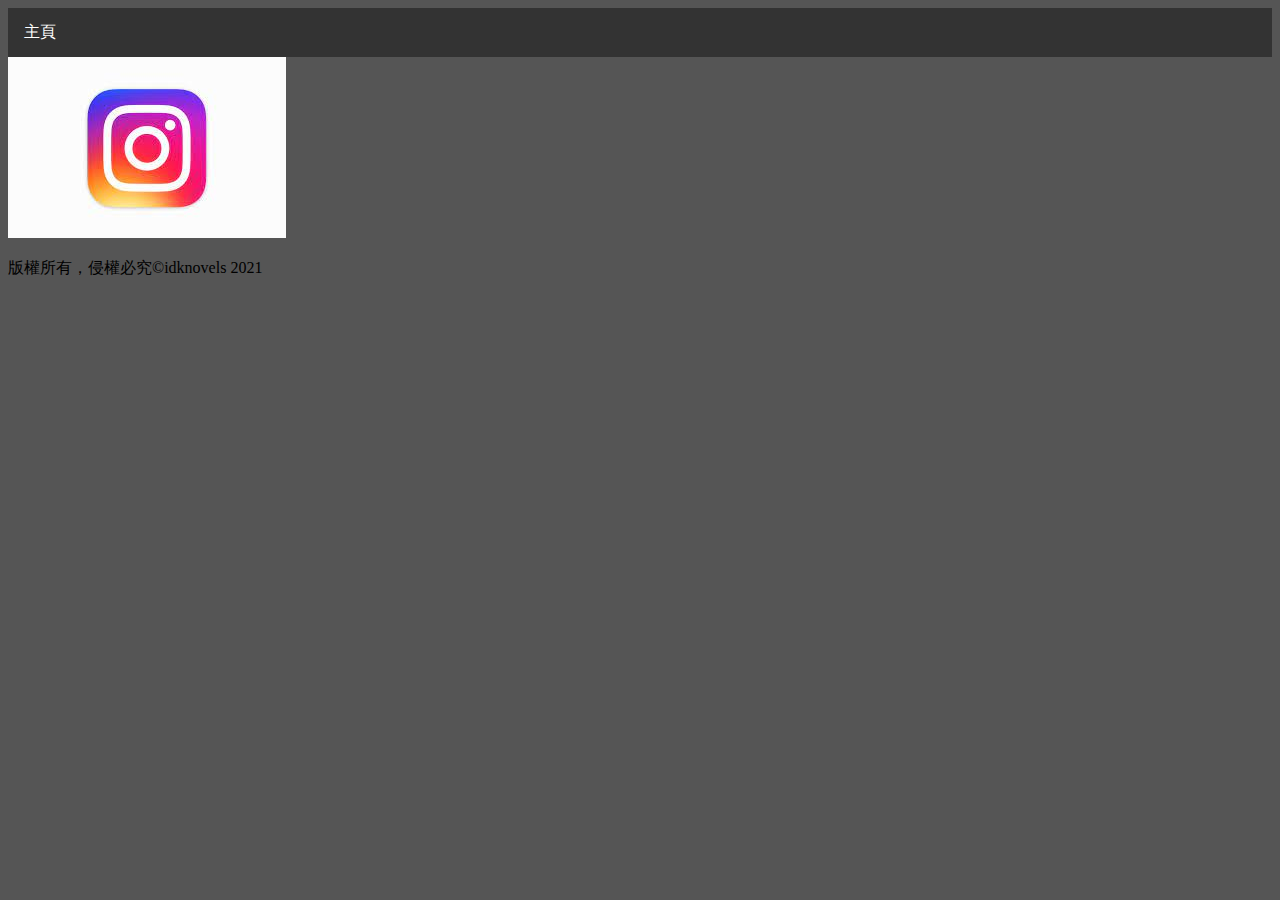
==== index.html @ d5dc5956 "Update index.html" ====
<!DOCTYPE html>
<html>
  <head land="tw">
    <title>idknovels</title>
    <meta charset="UTF-8">
    <link rel="stylesheet" href="basic-setting.css">
    <script src="basic-setting.js"></script>
    <meta name="keywords" content="idk,idk小説">
    <meta name="creater" content="月下獨酌一杯">
  </head>
  <body>
    <div id="導航欄">
      <ul>
        <li><a class="index" href="idknovels.github.io">主頁</a></li>
      </ul>
    </div>
    <footer>
      <div id="indexfooter">
        <a href="instagram.com/idknovels"><img src="ins.jpg"></a>
        <p id="copyright">版權所有，侵權必究©idknovels 2021</p>
      </div>
    </footer>
  </body>
</html>
---- basic-setting.css ----
body {background-color: #555;}
ul {
    list-style-type: none;
    margin: 0;
    padding: 0;
    overflow: hidden;
    background-color: #333;
}

li {
    float: left;
}

li a {
    display: block;
    color: white;
    text-align: center;
    padding: 14px 16px;
    text-decoration: none;
}

li a:hover {
    background-color: #111;
}
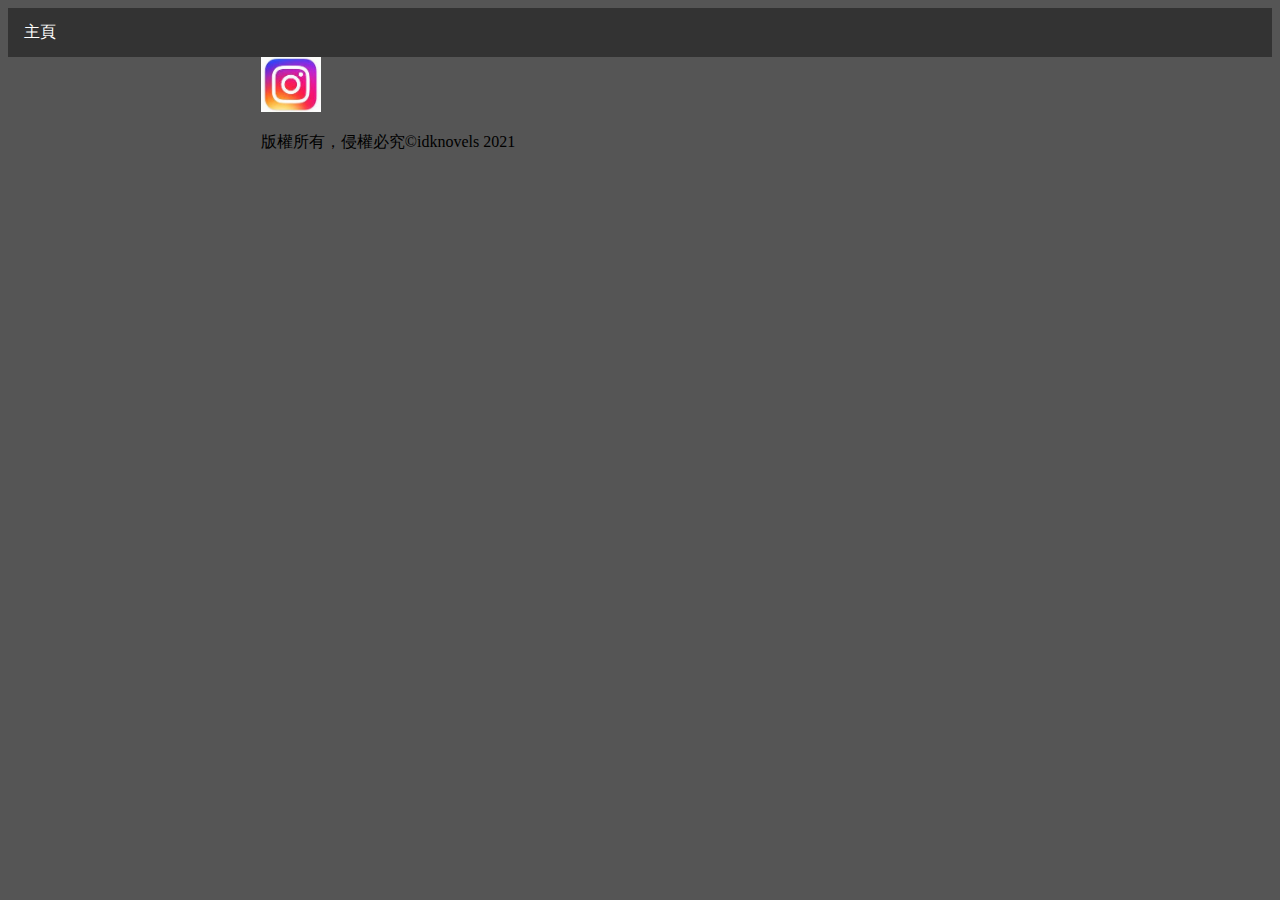
==== commit 159d83db: "Update index.html" ====
--- a/index.html
+++ b/index.html
@@ -9,15 +9,15 @@
     <meta name="creater" content="月下獨酌一杯">
   </head>
   <body>
-    <div id="導航欄">
+    <div class="導航欄">
       <ul>
         <li><a class="index" href="idknovels.github.io">主頁</a></li>
       </ul>
     </div>
     <footer>
-      <div id="indexfooter">
-        <a href="instagram.com/idknovels"><img src="ins.jpg"></a>
-        <p id="copyright">版權所有，侵權必究©idknovels 2021</p>
+      <div class="indexfooter">
+        <a href="instagram.com/idknovels"><img src="ins.jpg" width="60px" heigh="60px"></a>
+        <p class="copyright">版權所有，侵權必究©idknovels 2021</p>
       </div>
     </footer>
   </body>
--- a/basic-setting.css
+++ b/basic-setting.css
@@ -22,3 +22,4 @@
 li a:hover {
     background-color: #111;
 }
+.indexfooter {margin:auto; width:60%;}
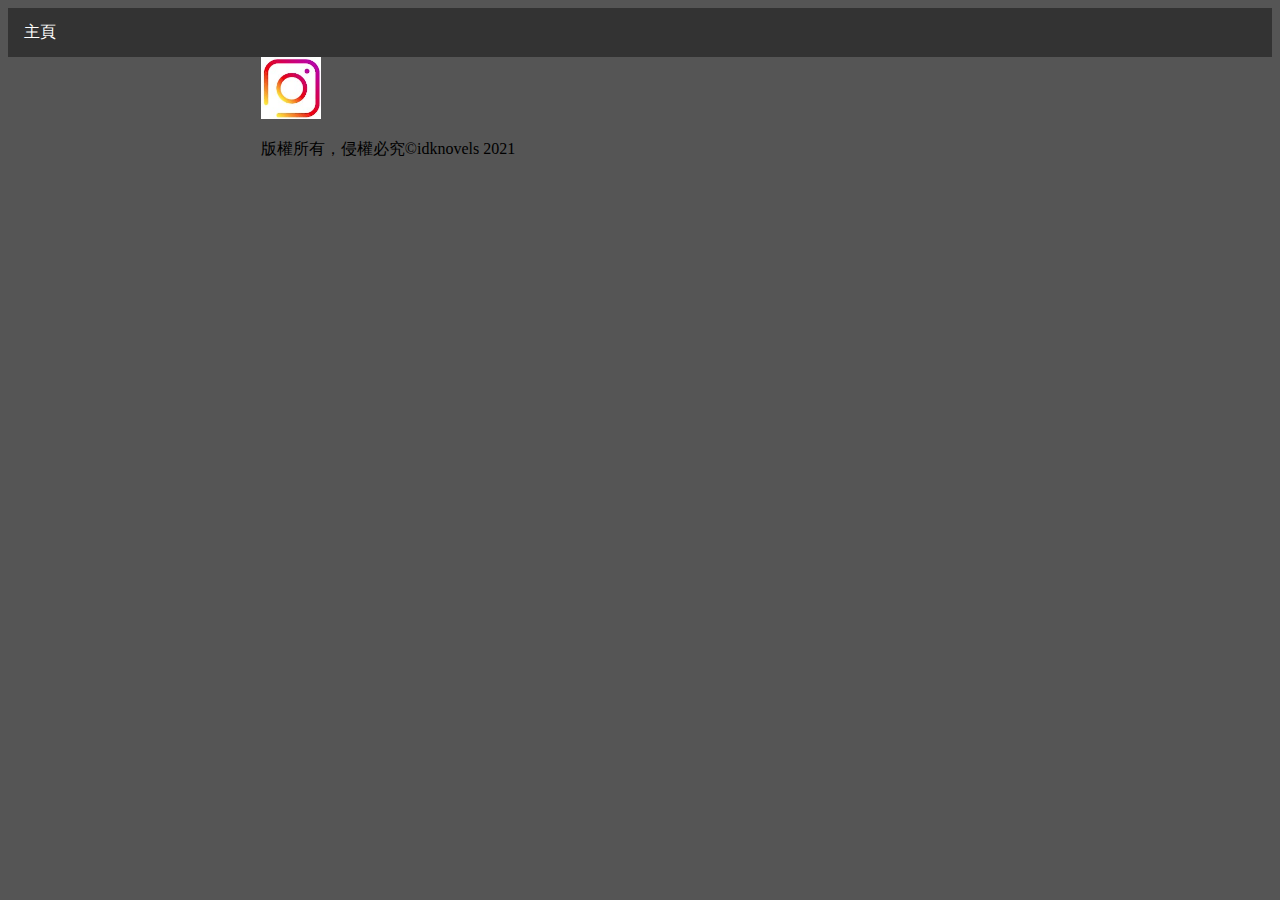
==== commit d3a4db7d: "Update index.html" ====
--- a/index.html
+++ b/index.html
@@ -14,8 +14,8 @@
         <li><a class="index" href="idknovels.github.io">主頁</a></li>
       </ul>
     </div>
-    <footer>
-      <div class="indexfooter">
+    <footer class="indexfooter">
+      <div>
         <a href="instagram.com/idknovels"><img src="ins.jpg" width="60px" heigh="60px"></a>
         <p class="copyright">版權所有，侵權必究©idknovels 2021</p>
       </div>
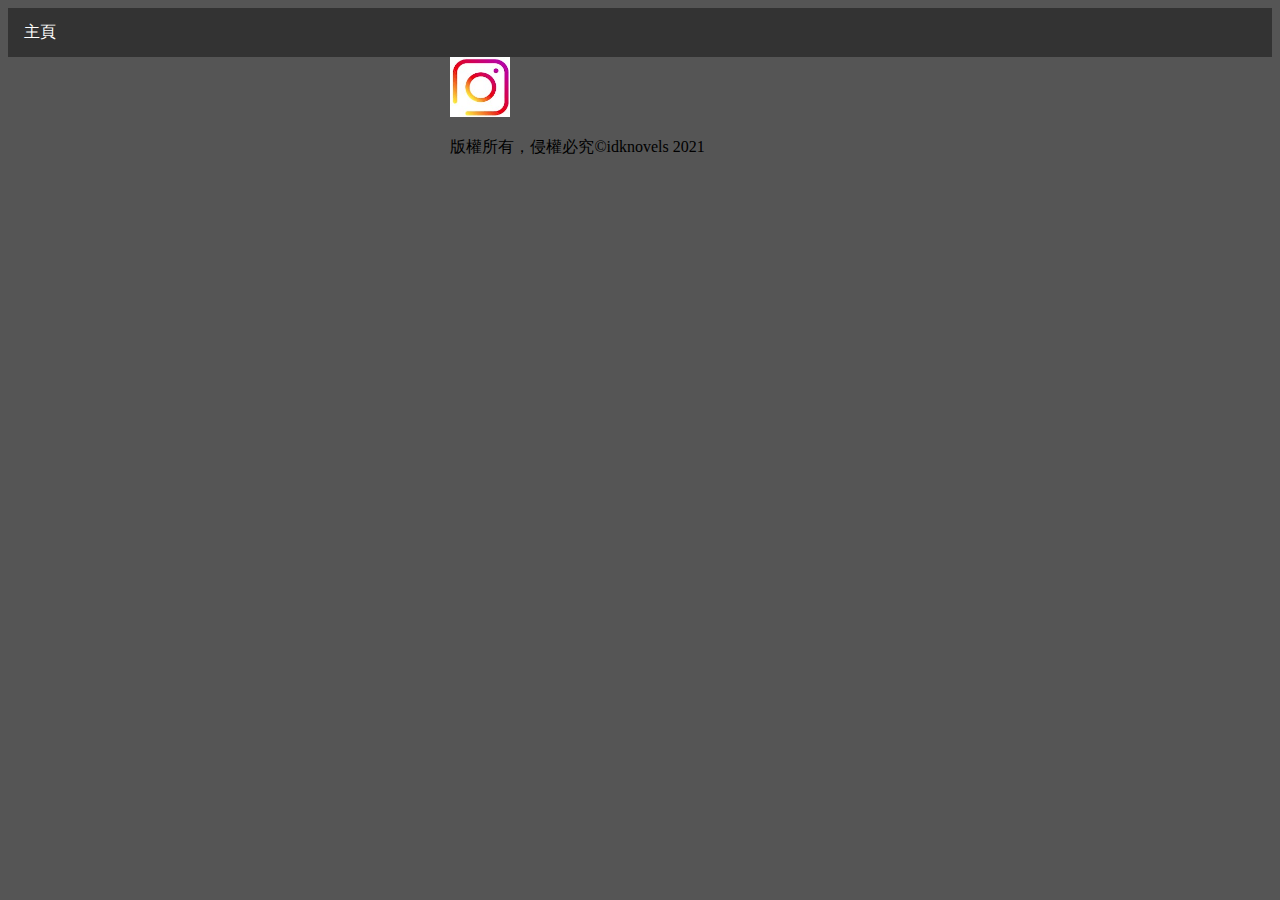
==== commit c2d8cb8a: "Update index.html" ====
--- a/index.html
+++ b/index.html
@@ -16,7 +16,7 @@
     </div>
     <footer class="indexfooter">
       <div>
-        <a href="instagram.com/idknovels"><img src="ins.jpg" width="60px" heigh="60px"></a>
+        <a href="instagram.com/idknovels"><img src="ins.jpg" width="60px" height="60px"></a>
         <p class="copyright">版權所有，侵權必究©idknovels 2021</p>
       </div>
     </footer>
--- a/basic-setting.css
+++ b/basic-setting.css
@@ -21,5 +21,9 @@
 
 li a:hover {
     background-color: #111;
+} 
+footer div {
+    margin:auto;
+    width:30%;
 }
-.indexfooter {margin:auto; width:60%;}
+.indexfooter {background-color="white"}
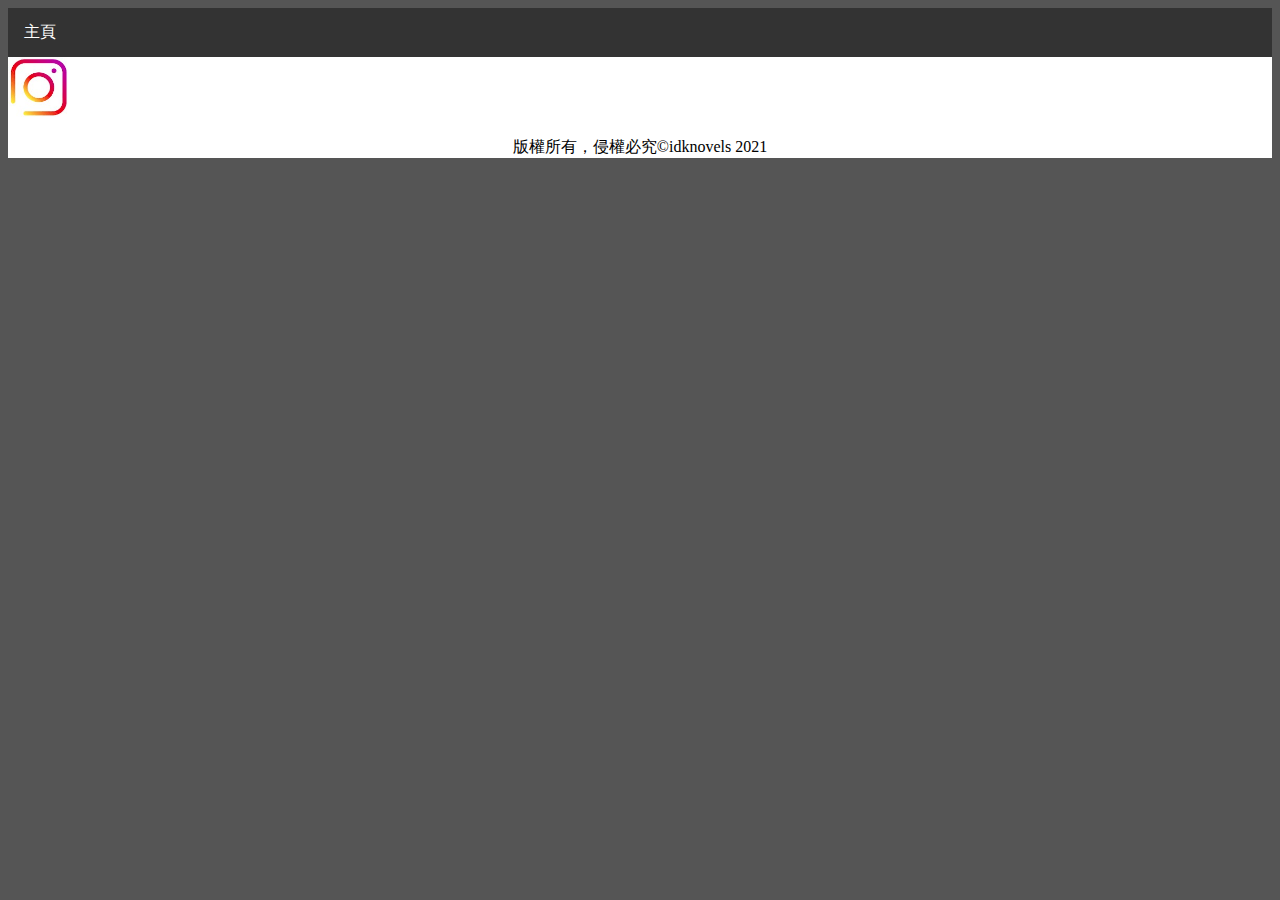
==== commit 39a80bc7: "Update index.html" ====
--- a/index.html
+++ b/index.html
@@ -16,7 +16,7 @@
     </div>
     <footer class="indexfooter">
       <div>
-        <a href="instagram.com/idknovels"><img src="ins.jpg" width="60px" height="60px"></a>
+        <a href="https://www.instagram.com/idknovels"><img src="ins.jpg" width="60px" height="60px"></a>
         <p class="copyright">版權所有，侵權必究©idknovels 2021</p>
       </div>
     </footer>
--- a/basic-setting.css
+++ b/basic-setting.css
@@ -22,8 +22,7 @@
 li a:hover {
     background-color: #111;
 } 
-footer div {
-    margin:auto;
-    width:30%;
+.copyright{
+    text-align:center;
 }
-.indexfooter {background-color="white"}
+.indexfooter {background-color:white;}
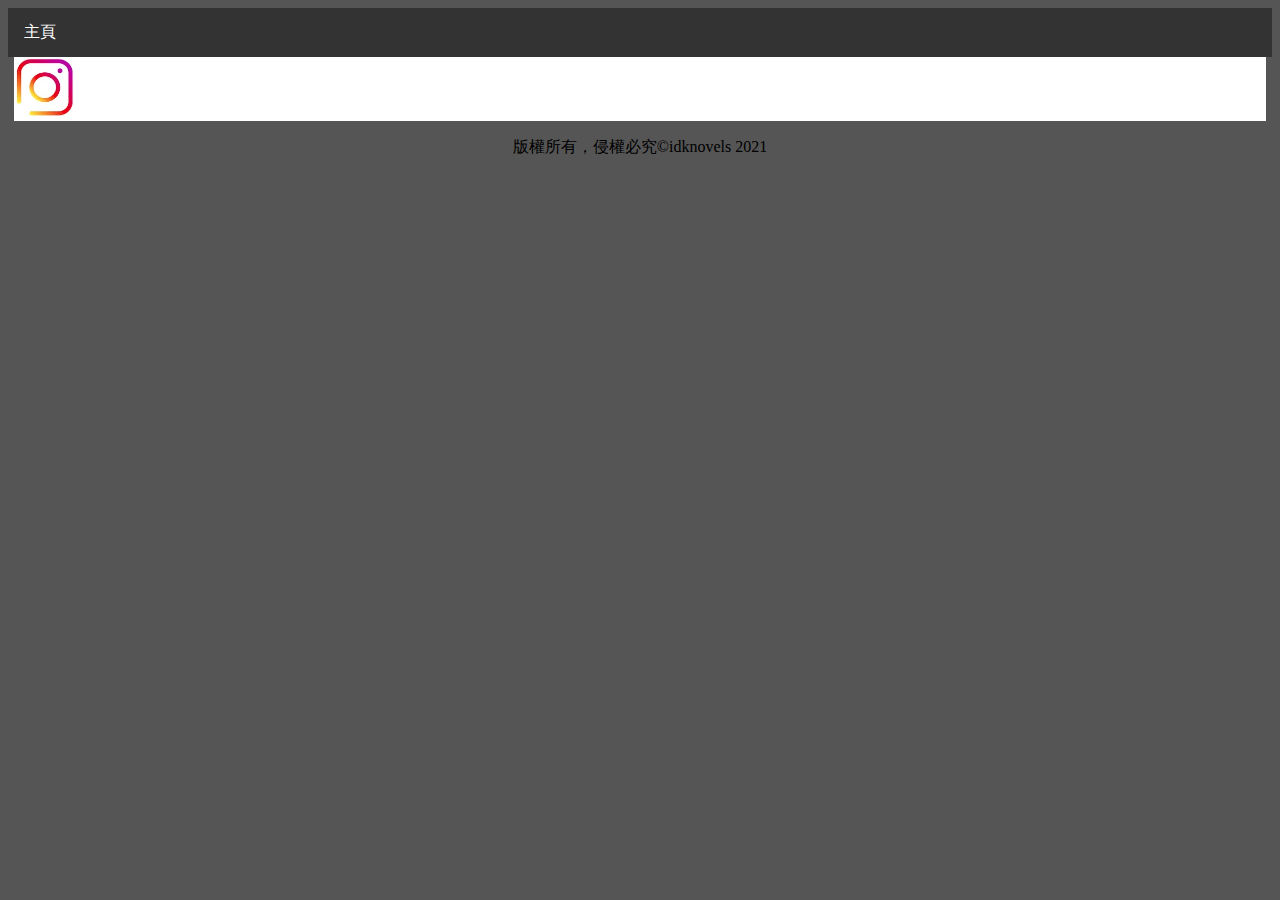
==== commit 4fecf43c: "Update index.html" ====
--- a/index.html
+++ b/index.html
@@ -14,11 +14,11 @@
         <li><a class="index" href="idknovels.github.io">主頁</a></li>
       </ul>
     </div>
-    <footer class="indexfooter">
-      <div>
+    <footer>
+      <div class="indexfooter">
         <a href="https://www.instagram.com/idknovels"><img src="ins.jpg" width="60px" height="60px"></a>
-        <p class="copyright">版權所有，侵權必究©idknovels 2021</p>
       </div>
+      <p class="copyright">版權所有，侵權必究©idknovels 2021</p>
     </footer>
   </body>
 </html>
--- a/basic-setting.css
+++ b/basic-setting.css
@@ -25,4 +25,4 @@
 .copyright{
     text-align:center;
 }
-.indexfooter {background-color:white;}
+.indexfooter {background-color:white;margin:auto;width:99%;}
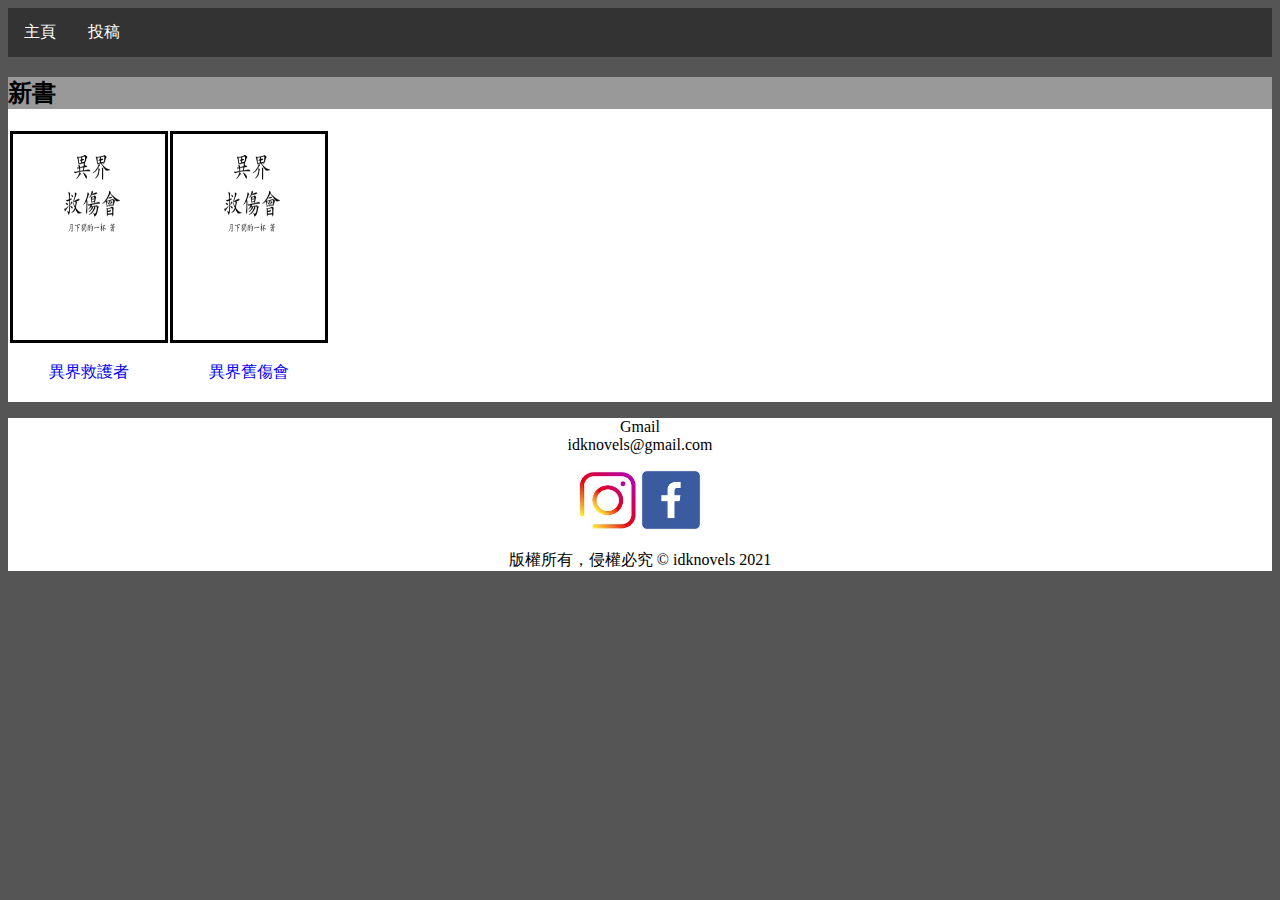
==== commit 00727e59: "Add files via upload" ====
--- a/index.html
+++ b/index.html
@@ -1,24 +1,41 @@
-<!DOCTYPE html>
-<html>
-  <head land="tw">
-    <title>idknovels</title>
-    <meta charset="UTF-8">
-    <link rel="stylesheet" href="basic-setting.css">
-    <script src="basic-setting.js"></script>
-    <meta name="keywords" content="idk,idk小説">
-    <meta name="creater" content="月下獨酌一杯">
-  </head>
-  <body>
-    <div class="導航欄">
-      <ul>
-        <li><a class="index" href="idknovels.github.io">主頁</a></li>
-      </ul>
-    </div>
-    <footer>
-      <div class="indexfooter">
-        <a href="https://www.instagram.com/idknovels"><img src="ins.jpg" width="60px" height="60px"></a>
-      </div>
-      <p class="copyright">版權所有，侵權必究©idknovels 2021</p>
-    </footer>
-  </body>
-</html>
+<!DOCTYPE html>
+<html>
+  <head land="tw">
+    <title>idknovels</title>
+    <meta charset="UTF-8">
+    <link rel="stylesheet" href="basic-setting.css">
+    <link rel="stylesheet" href="newbook-setting.css">
+    <script src="basic-setting.js"></script>
+    <meta name="keywords" content="idk,idk小説">
+    <meta name="creater" content="月下獨酌一杯">
+  </head>
+  <body>
+    <div><!--導航欄-->
+      <ul>
+        <li><a class="index" href="idknovels.github.io">主頁</a></li>
+        <li><a class="contribution" href="contribution.html">投稿</a></li>
+      </ul>
+    </div>
+    <div class="book">
+      <h2 class="text">新書</h2>
+      <table class="newbook">
+        <tr>
+          <td class="newbook-img"><a href="newbook1.html"><img src="book1.png" width="150px" height="200px"></a></td>
+          <td class="newbook-img"><a href="newbook1.html"><img src="book1.png" width="150px" height="200px"></a></td>
+        </tr>
+        <tr>
+          <td class="newbook-name"><a href="newbook1.html" target="blank"><p>異界救護者</p></a></td>
+          <td class="newbook-name"><a href="newbook1.html" target="blank"><p>異界舊傷會</p></a></td>
+        </tr>
+      </table>
+    </div>
+    <footer><!--底部-->
+      <div class="indexfooter">
+        <p class="gmail">Gmail<br>idknovels@gmail.com</p>
+        <a href="https://www.instagram.com/idknovels"><img class="social-media1" src="ins.jpg" width="60px" height="60px"></a>
+        <a href="https://www.facebook.com/Idknovels-104488021965273/" target="_blank"><img class="social-media2" src="fb.png" width="60px" height="60px"></a>
+        <p class="copyright">版權所有，侵權必究 © idknovels 2021</p>
+      </div>
+    </footer>
+  </body>
+</html>--- a/basic-setting.css
+++ b/basic-setting.css
@@ -1,28 +1,37 @@
-body {background-color: #555;}
-ul {
-    list-style-type: none;
-    margin: 0;
-    padding: 0;
-    overflow: hidden;
-    background-color: #333;
-}
-
-li {
-    float: left;
-}
-
-li a {
-    display: block;
-    color: white;
-    text-align: center;
-    padding: 14px 16px;
-    text-decoration: none;
-}
-
-li a:hover {
-    background-color: #111;
-} 
-.copyright{
-    text-align:center;
-}
-.indexfooter {background-color:white;margin:auto;width:99%;}
+body {background-color: #555;}
+ul {
+    list-style-type: none;
+    margin: 0;
+    padding: 0;
+    overflow: hidden;
+    background-color: #333;
+}
+
+li {
+    float: left;
+}
+
+li a {
+    display: block;
+    color: white;
+    text-align: center;
+    padding: 14px 16px;
+    text-decoration: none;
+}
+
+li a:hover {
+    background-color: #111;
+} 
+.copyright{
+    text-align:center;
+    background-color: white;
+}
+.indexfooter {
+    background-color:white;
+}
+.social-media1 {
+    margin-left:45%;
+}
+.gmail {
+    text-align: center;
+}--- a/newbook-setting.css
+++ b/newbook-setting.css
@@ -0,0 +1,19 @@
+.newbook {
+    background-color: white;
+}
+.newbook-name {
+    text-align: center;
+}
+td a {
+    text-decoration: none;
+}
+.text {
+    background-color:#999;
+}
+.book {
+    background-color: white;
+}
+.newbook-img {
+    border-style: solid;
+    border-color: black;
+}